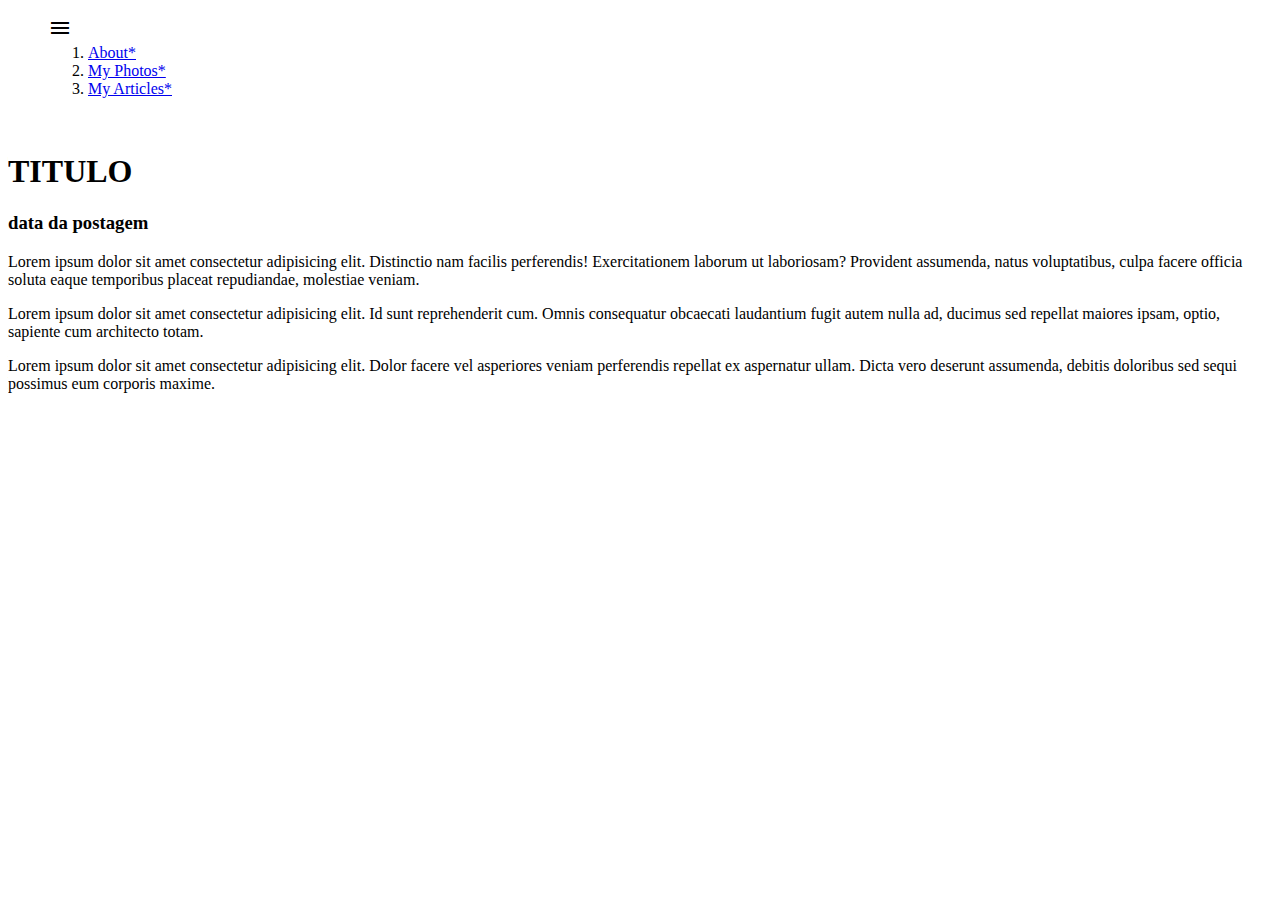
==== articlePage/article.html @ 608a4d1a "artigo primeiro commikt" ====
<!DOCTYPE html>
<html lang="pt-br">
<head>
    <meta charset="UTF-8">
    <meta name="viewport" content="width=device-width, initial-scale=1.0">
    <link rel="stylesheet" href="articleStyle.css">
    <link rel="stylesheet" href="https://fonts.googleapis.com/css2?family=Material+Symbols+Outlined:opsz,wght,FILL,GRAD@24,400,0,0" />
    <title>Meus Artigos</title>
</head>
<body>

    <menu>
        <span class="material-symbols-outlined">
            menu
        </span>

        <ol>
            <li> <a href="#">About*</a> </li>
            <li> <a href="#">My Photos*</a> </li>
            <li> <a href="#"> My Articles*</a> </li>
        </ol>
    </menu>
    
    <main>
        <aside id="infoDiv">
            <Div id="imageProfileDiv">
                <img src="" alt="">
            </Div>
            <div id="textInfoDiv">
            </div>
        </aside>

        <article>
            <h1> TITULO </h1>
            <h3>data da postagem</h3>
            <p>Lorem ipsum dolor sit amet consectetur adipisicing elit. Distinctio nam facilis perferendis! Exercitationem laborum ut laboriosam? Provident assumenda, natus voluptatibus, culpa facere officia soluta eaque temporibus placeat repudiandae, molestiae veniam.</p>
            <p>Lorem ipsum dolor sit amet consectetur adipisicing elit. Id sunt reprehenderit cum. Omnis consequatur obcaecati laudantium fugit autem nulla ad, ducimus sed repellat maiores ipsam, optio, sapiente cum architecto totam.</p>
            <p>Lorem ipsum dolor sit amet consectetur adipisicing elit. Dolor facere vel asperiores veniam perferendis repellat ex aspernatur ullam. Dicta vero deserunt assumenda, debitis doloribus sed sequi possimus eum corporis maxime.</p>
        </article>
    </main>
    
</body>
</html>
---- articlePage/articleStyle.css ----
@charset "UTF-8";

@media screen and (min-width:380px) and (max-width: 992px){
    * {
        margin: 0;
        padding: 0;
        box-sizing: border-box;
    }

    body {
        background-color: bisque;
        height: 800px;
        width: 100vw;
    
        display: flex;
        align-items: center;
        flex-flow: column nowrap;
        justify-content: flex-start;
    }
    
    /* estilo do menu */

    menu {
        width: 100vw;
        height: 10vh;
    
        display: flex;
        align-items: center;
        flex-flow: row nowrap;
        justify-content: flex-end;
        background-color: rgba(0, 0, 0, 0.264);
    
        position: sticky;
        top: 0;
    }
    menu ol {
        display: none;
    }
    .material-symbols-outlined {
        margin-right: 30px;
    }
    .material-symbols-outlined:hover {
        cursor: pointer;
    }

    /* estilo da main */

    main {
        background-color:white ;
        height: 500px;
        width: 100%;
    }
    /* estilo das informacoes do escritor */

    #infoDiv {
        background-color: red;
        height: 150px;
        width: 400px;
    }




}
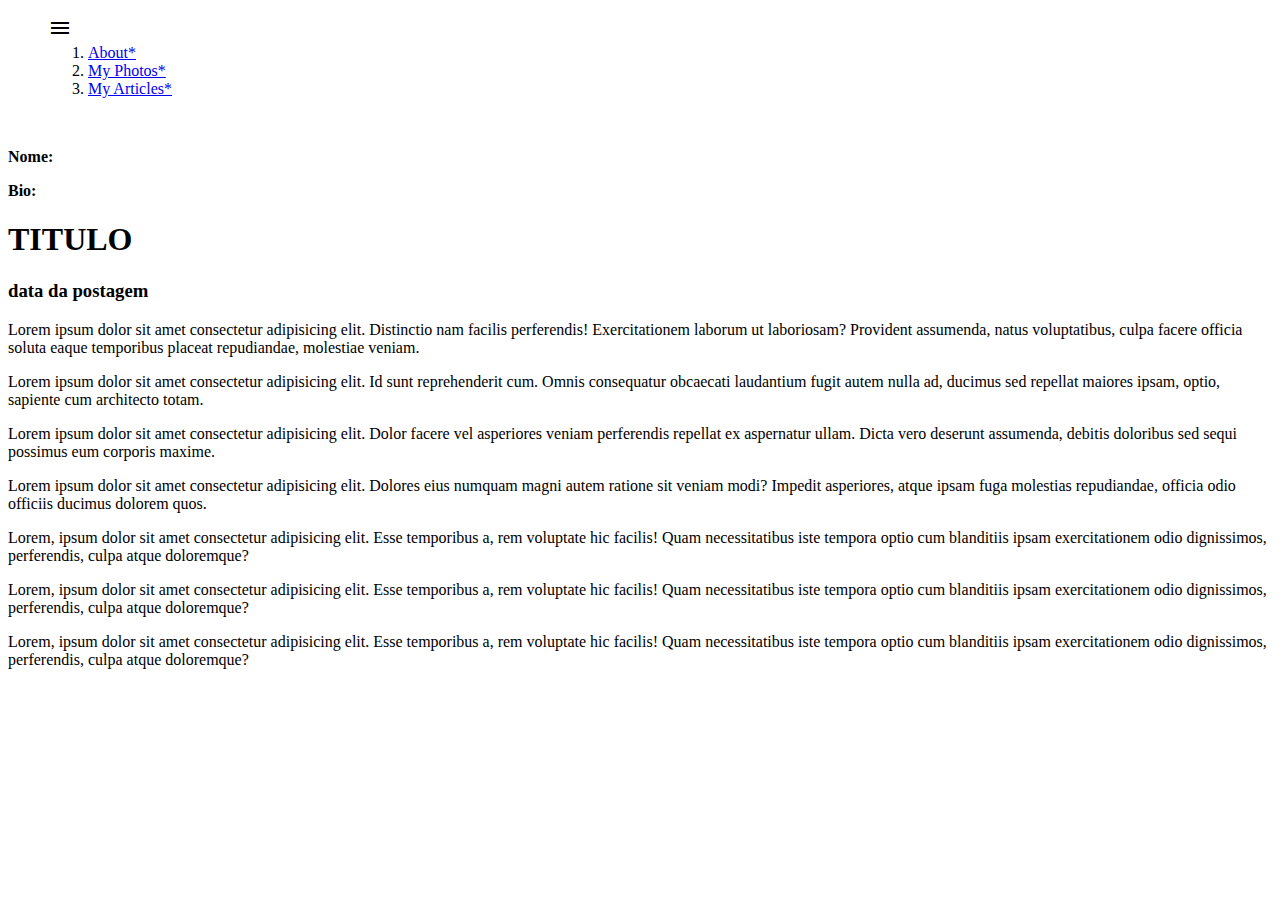
==== commit 6633de17: "estilo pagina para artigo" ====
--- a/articlePage/article.html
+++ b/articlePage/article.html
@@ -27,15 +27,22 @@
                 <img src="" alt="">
             </Div>
             <div id="textInfoDiv">
+                <p><strong>Nome:</strong></p>
+                <p><strong>Bio:</strong></p>
+                
             </div>
         </aside>
 
         <article>
-            <h1> TITULO </h1>
-            <h3>data da postagem</h3>
+            <h1 id="tituloArtigo"> TITULO </h1>
+            <h3 id="subtituloArtigo">data da postagem</h3>
             <p>Lorem ipsum dolor sit amet consectetur adipisicing elit. Distinctio nam facilis perferendis! Exercitationem laborum ut laboriosam? Provident assumenda, natus voluptatibus, culpa facere officia soluta eaque temporibus placeat repudiandae, molestiae veniam.</p>
             <p>Lorem ipsum dolor sit amet consectetur adipisicing elit. Id sunt reprehenderit cum. Omnis consequatur obcaecati laudantium fugit autem nulla ad, ducimus sed repellat maiores ipsam, optio, sapiente cum architecto totam.</p>
             <p>Lorem ipsum dolor sit amet consectetur adipisicing elit. Dolor facere vel asperiores veniam perferendis repellat ex aspernatur ullam. Dicta vero deserunt assumenda, debitis doloribus sed sequi possimus eum corporis maxime.</p>
+            <p>Lorem ipsum dolor sit amet consectetur adipisicing elit. Dolores eius numquam magni autem ratione sit veniam modi? Impedit asperiores, atque ipsam fuga molestias repudiandae, officia odio officiis ducimus dolorem quos.</p>
+            <p>Lorem, ipsum dolor sit amet consectetur adipisicing elit. Esse temporibus a, rem voluptate hic facilis! Quam necessitatibus iste tempora optio cum blanditiis ipsam exercitationem odio dignissimos, perferendis, culpa atque doloremque?</p>
+            <p>Lorem, ipsum dolor sit amet consectetur adipisicing elit. Esse temporibus a, rem voluptate hic facilis! Quam necessitatibus iste tempora optio cum blanditiis ipsam exercitationem odio dignissimos, perferendis, culpa atque doloremque?</p>
+            <p>Lorem, ipsum dolor sit amet consectetur adipisicing elit. Esse temporibus a, rem voluptate hic facilis! Quam necessitatibus iste tempora optio cum blanditiis ipsam exercitationem odio dignissimos, perferendis, culpa atque doloremque?</p>
         </article>
     </main>
     
--- a/articlePage/articleStyle.css
+++ b/articlePage/articleStyle.css
@@ -22,7 +22,7 @@
 
     menu {
         width: 100vw;
-        height: 10vh;
+        height: 50px;
     
         display: flex;
         align-items: center;
@@ -47,15 +47,55 @@
 
     main {
         background-color:white ;
-        height: 500px;
-        width: 100%;
+        width: 460px;
+        height: 950px;
+
+        display: flex;
+        flex-flow: column nowrap;
+        align-items: center;
+        justify-content: space-evenly;
+
     }
-    /* estilo das informacoes do escritor */
+
+    /* estilo da Div das informacoes do escritor */
 
     #infoDiv {
         background-color: red;
         height: 150px;
         width: 400px;
+
+        display: flex;
+        align-items: center;
+        flex-flow: row nowrap;
+        justify-content: space-around;
+    }
+
+    /* estilo da imagem do escritor*/
+
+    #imageProfileDiv {
+        width: 100px;
+        height: 100px;
+        border-radius: 50%;
+        background-color: blue;
+    }
+
+    /* estilo da Div da bio do escritor*/
+
+    #textInfoDiv {
+        background-color: blueviolet;
+        width: 200px;
+        height: 100px;
+        padding: 10px;
+    }
+
+    /* estilo da tag do artigo*/
+
+    article {
+        margin: 50px;
+        height: 200px;
+        width: 95%;
+        background-color: greenyellow;
+        
     }
 
 
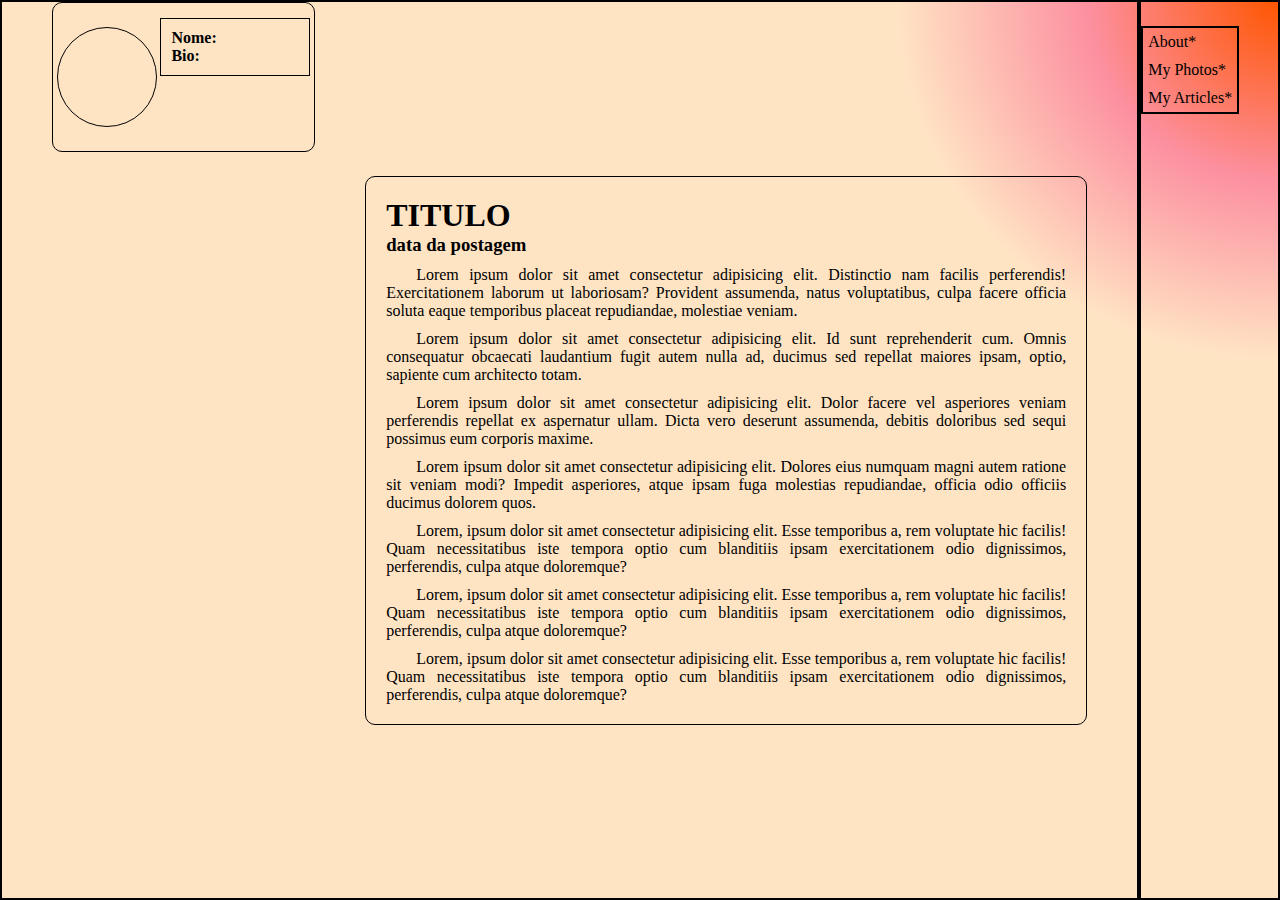
==== commit 66f199de: "desktop artigo pagina" ====
--- a/articlePage/article.html
+++ b/articlePage/article.html
@@ -4,6 +4,7 @@
     <meta charset="UTF-8">
     <meta name="viewport" content="width=device-width, initial-scale=1.0">
     <link rel="stylesheet" href="articleStyle.css">
+    <link rel="stylesheet" href="desktopArticle.css">
     <link rel="stylesheet" href="https://fonts.googleapis.com/css2?family=Material+Symbols+Outlined:opsz,wght,FILL,GRAD@24,400,0,0" />
     <title>Meus Artigos</title>
 </head>
--- a/articlePage/articleStyle.css
+++ b/articlePage/articleStyle.css
@@ -9,7 +9,7 @@
 
     body {
         background-color: bisque;
-        height: 800px;
+        height: fit-content;
         width: 100vw;
     
         display: flex;
@@ -46,23 +46,24 @@
     /* estilo da main */
 
     main {
-        background-color:white ;
-        width: 460px;
-        height: 950px;
+        width: 85%;
+        margin-top: 50px;
+        height: fit-content;
 
         display: flex;
+        align-items: center;
         flex-flow: column nowrap;
-        align-items: center;
         justify-content: space-evenly;
-
+        
     }
 
     /* estilo da Div das informacoes do escritor */
 
     #infoDiv {
-        background-color: red;
+        width: 400px;
         height: 150px;
-        width: 400px;
+        border-radius: 10px;
+        border: 1px solid black;
 
         display: flex;
         align-items: center;
@@ -82,7 +83,6 @@
     /* estilo da Div da bio do escritor*/
 
     #textInfoDiv {
-        background-color: blueviolet;
         width: 200px;
         height: 100px;
         padding: 10px;
@@ -91,14 +91,16 @@
     /* estilo da tag do artigo*/
 
     article {
+        width: 95%;
         margin: 50px;
-        height: 200px;
-        width: 95%;
-        background-color: greenyellow;
-        
+        padding: 20px;
+        height: fit-content;
+        border-radius: 10px;
+        border: 1px solid black;
     }
-
-
-
-
+    article p {
+        margin-top: 10px;
+        text-indent: 30px;
+        text-align: justify;
+    }
 }
--- a/articlePage/desktopArticle.css
+++ b/articlePage/desktopArticle.css
@@ -0,0 +1,127 @@
+@charset "UTF-8";
+
+@media screen and (min-width: 992px) {
+    * {
+        margin: 0;
+        padding: 0;
+        box-sizing: border-box;
+    }
+    body {
+        background-image: radial-gradient(30% 40% at top right, rgb(255, 85, 0),rgba(249, 19, 53, 0.471),bisque);
+        background-repeat: no-repeat;
+
+        height: 100vh;
+        width: fit-content;
+    
+        display: flex;
+        align-items: flex-start;
+        flex-flow: row-reverse nowrap;
+        justify-content: flex-start;
+    }
+
+    /* estilo menu */
+
+    menu {
+        border: 2px solid black;
+        display: flex;
+        flex-flow: column;
+        align-items: flex-start;
+        justify-content: flex-start;
+
+        width: 11%;
+        height: 100%;
+    }
+
+    /* estilo lista do menu */
+
+    menu ol {
+        border: 2px solid black;
+        display: flex;
+        flex-flow: column nowrap;
+        align-items: flex-start;
+
+        text-align: left;
+    }
+    menu ol li {
+        margin: 5px;
+        list-style: none;
+    }
+    menu ol li a {
+        color: black;
+        text-decoration: none;
+    }
+    menu ol li a:hover {
+        text-decoration: overline;
+        
+    }
+    .material-symbols-outlined {
+        display: none;
+        visibility: hidden;
+    }
+    /* estilo da main */
+
+    main {
+        display: flex;
+        flex-flow:row nowrap;
+        align-items: center;
+        justify-content: center;
+
+        width: 89%;
+        height: 100vh;
+        border: 2px solid black;
+    }
+
+     /* estilo da Div das informacoes do escritor */
+
+    #infoDiv {
+        width: 400px;
+        height: 150px;
+        margin-left: 50px;
+        border-radius: 10px;
+        border: 1px solid black;
+
+        display: flex;
+        align-items: center;
+        align-self: flex-start;
+        flex-flow: row nowrap;
+        justify-content: space-evenly;
+    }
+
+    /* estilo da imagem do escritor*/
+
+    #imageProfileDiv {
+        width: 100px;
+        height: 100px;
+        border-radius: 50%;
+        border: 1px solid black;
+    }
+
+    /* estilo da Div da bio do escritor*/
+
+    #textInfoDiv {
+        position: relative;
+        top: -30px;
+        border: 1px solid black;
+        width: 150px;
+        height: fit-content;
+        padding: 10px;
+    }
+
+    /* estilo da tag do artigo*/
+
+    article {
+        position: sticky;
+        top: 0;
+        width: 95%;
+        margin: 50px;
+        padding: 20px;
+        height: fit-content;
+        border-radius: 10px;
+        border: 1px solid black;
+    }
+    article p {
+        margin-top: 10px;
+        text-indent: 30px;
+        text-align: justify;
+    }
+}
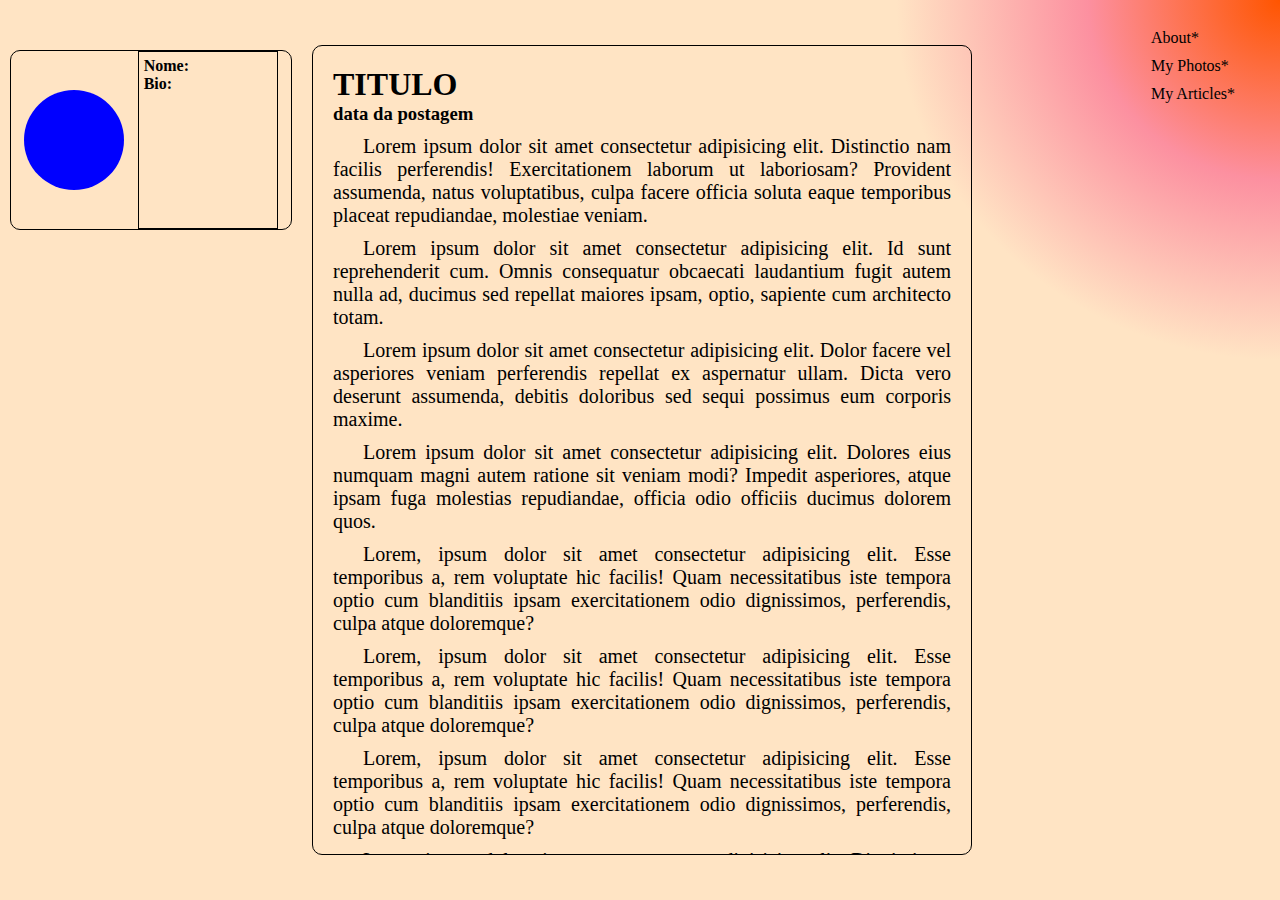
==== commit 9782bc99: "artigo pagina pronta" ====
--- a/articlePage/article.html
+++ b/articlePage/article.html
@@ -44,6 +44,11 @@
             <p>Lorem, ipsum dolor sit amet consectetur adipisicing elit. Esse temporibus a, rem voluptate hic facilis! Quam necessitatibus iste tempora optio cum blanditiis ipsam exercitationem odio dignissimos, perferendis, culpa atque doloremque?</p>
             <p>Lorem, ipsum dolor sit amet consectetur adipisicing elit. Esse temporibus a, rem voluptate hic facilis! Quam necessitatibus iste tempora optio cum blanditiis ipsam exercitationem odio dignissimos, perferendis, culpa atque doloremque?</p>
             <p>Lorem, ipsum dolor sit amet consectetur adipisicing elit. Esse temporibus a, rem voluptate hic facilis! Quam necessitatibus iste tempora optio cum blanditiis ipsam exercitationem odio dignissimos, perferendis, culpa atque doloremque?</p>
+            <p>Lorem ipsum dolor sit amet consectetur, adipisicing elit. Dignissimos suscipit illo laboriosam consectetur at, deleniti, vero provident maxime commodi corrupti impedit, nam repellendus unde? Nam quibusdam provident aliquam itaque illum!</p>
+            <p>Lorem ipsum dolor sit amet consectetur adipisicing elit. Neque excepturi unde minima! Ad deleniti nobis debitis earum ab neque, iusto doloribus ipsum praesentium, totam ea iste aspernatur aut maxime hic!</p>
+            <p>Lorem ipsum dolor sit amet consectetur adipisicing elit. Neque excepturi unde minima! Ad deleniti nobis debitis earum ab neque, iusto doloribus ipsum praesentium, totam ea iste aspernatur aut maxime hic!</p>
+            <p>Lorem ipsum dolor sit amet consectetur adipisicing elit. Neque excepturi unde minima! Ad deleniti nobis debitis earum ab neque, iusto doloribus ipsum praesentium, totam ea iste aspernatur aut maxime hic!</p>
+            <p>Lorem ipsum dolor sit amet consectetur adipisicing elit. Neque excepturi unde minima! Ad deleniti nobis debitis earum ab neque, iusto doloribus ipsum praesentium, totam ea iste aspernatur aut maxime hic!</p>
         </article>
     </main>
     
--- a/articlePage/articleStyle.css
+++ b/articlePage/articleStyle.css
@@ -98,9 +98,13 @@
         border-radius: 10px;
         border: 1px solid black;
     }
+    #tituloArtigo {
+        font-size: 2em;
+    }
     article p {
         margin-top: 10px;
         text-indent: 30px;
         text-align: justify;
+        font-size: 20px;
     }
 }
--- a/articlePage/desktopArticle.css
+++ b/articlePage/desktopArticle.css
@@ -15,27 +15,26 @@
     
         display: flex;
         align-items: flex-start;
+        justify-content: flex-start;
         flex-flow: row-reverse nowrap;
-        justify-content: flex-start;
     }
 
     /* estilo menu */
 
     menu {
-        border: 2px solid black;
         display: flex;
         flex-flow: column;
-        align-items: flex-start;
+        align-items: flex-end;
         justify-content: flex-start;
 
-        width: 11%;
+        width: 20%;
         height: 100%;
+        margin-right: 40px;
     }
 
     /* estilo lista do menu */
 
     menu ol {
-        border: 2px solid black;
         display: flex;
         flex-flow: column nowrap;
         align-items: flex-start;
@@ -58,32 +57,34 @@
         display: none;
         visibility: hidden;
     }
+
     /* estilo da main */
 
     main {
         display: flex;
-        flex-flow:row nowrap;
         align-items: center;
+        flex-flow: row nowrap;
         justify-content: center;
 
-        width: 89%;
+        width: 80%;
         height: 100vh;
-        border: 2px solid black;
+        
     }
 
      /* estilo da Div das informacoes do escritor */
 
     #infoDiv {
-        width: 400px;
-        height: 150px;
-        margin-left: 50px;
+        width: 30%;
+        height: 180px;
+        margin-top: 50px;
+        margin-left: 10px;
         border-radius: 10px;
         border: 1px solid black;
 
         display: flex;
         align-items: center;
+        flex-flow: row nowrap;
         align-self: flex-start;
-        flex-flow: row nowrap;
         justify-content: space-evenly;
     }
 
@@ -93,35 +94,41 @@
         width: 100px;
         height: 100px;
         border-radius: 50%;
-        border: 1px solid black;
+        background-color: blue;
     }
 
     /* estilo da Div da bio do escritor*/
 
     #textInfoDiv {
-        position: relative;
-        top: -30px;
+        display: flex;
+        align-self: flex-start;
+        flex-flow: column nowrap;
         border: 1px solid black;
-        width: 150px;
-        height: fit-content;
-        padding: 10px;
+
+        width: 50%;
+        height: 100%;
+        padding: 5px;
     }
 
     /* estilo da tag do artigo*/
 
     article {
-        position: sticky;
-        top: 0;
-        width: 95%;
-        margin: 50px;
+        width: 70%;
+        height: 90%;
+        margin: 20px;
         padding: 20px;
-        height: fit-content;
         border-radius: 10px;
+
         border: 1px solid black;
+        overflow-y: scroll;
+    }
+    #tituloArtigo {
+        font-size: 2em;
     }
     article p {
         margin-top: 10px;
         text-indent: 30px;
         text-align: justify;
+        font-size: 20px;
     }
 }
